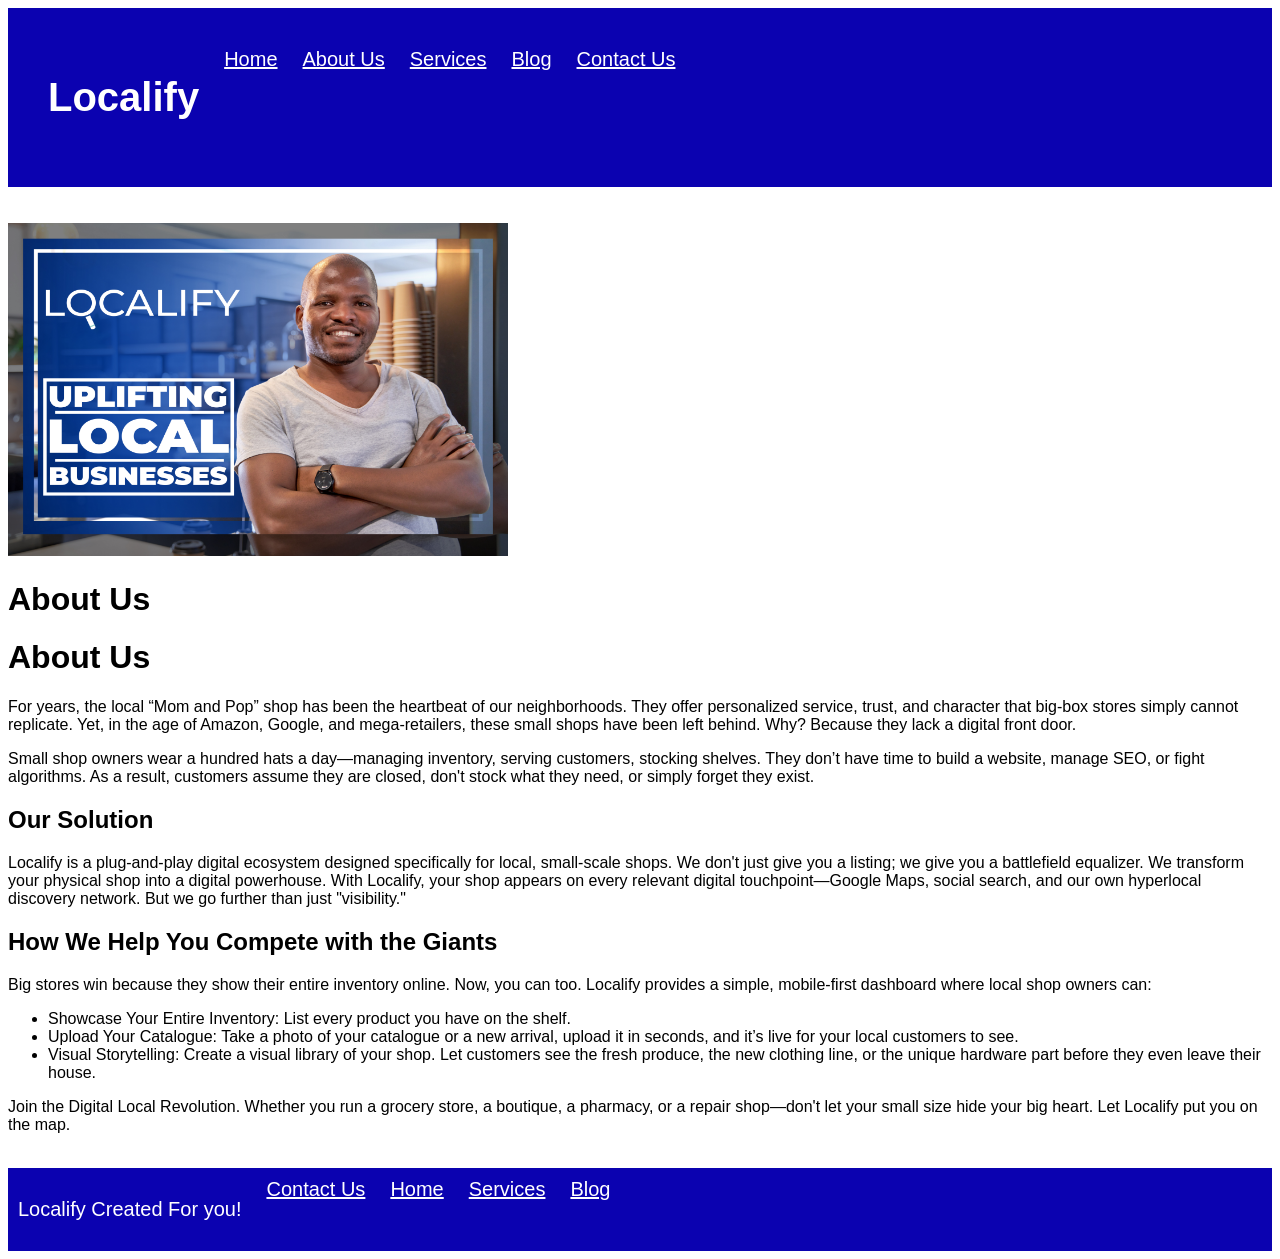
==== About Us.html @ a3002d01 "Content update" ====
<!DOCTYPE html>
<html lang="en">
    <link rel="stylesheet" href="style.css">
  <head>
    <title>Localify Home</title>
  </head>
<header>

<h1>Localify</h1>

<a href="index.html" style="color: white;">Home</a>
<a href="About Us.html" style="color: white;">About Us</a>
 <a href="services.html" style="color: white;">Services</a>
<a href="Blog.html" style="color: white;">Blog</a>
<a href="Contact Us.html" style="color: white;">Contact Us</a>
</header>
<br>
<br>
    <img src="Images/IWED-COVER-PAGE-1.jpg" alt="Localify hero image" width="500" height="333">
    <h1>About Us</h1>
    <h1>About Us</h1>
    <p>For years, the local “Mom and Pop” shop has been the heartbeat of our neighborhoods. They offer personalized service, trust, and character that big-box stores simply cannot replicate. Yet, in the age of Amazon, Google, and mega-retailers, these small shops have been left behind. Why? Because they lack a digital front door.</p>
    <p>Small shop owners wear a hundred hats a day—managing inventory, serving customers, stocking shelves. They don’t have time to build a website, manage SEO, or fight algorithms. As a result, customers assume they are closed, don't stock what they need, or simply forget they exist.</p>
<h2>Our Solution</h2>
<p>Localify is a plug-and-play digital ecosystem designed specifically for local, small-scale shops. We don't just give you a listing; we give you a battlefield equalizer.

We transform your physical shop into a digital powerhouse. With Localify, your shop appears on every relevant digital touchpoint—Google Maps, social search, and our own hyperlocal discovery network. But we go further than just "visibility."</p>
<h2>How We Help You Compete with the Giants</h2> 
<p>Big stores win because they show their entire inventory online. Now, you can too.

Localify provides a simple, mobile-first dashboard where local shop owners can:</p>
<ul>
  <li>Showcase Your Entire Inventory: List every product you have on the shelf.</li>
  <li>Upload Your Catalogue: Take a photo of your catalogue or a new arrival, upload it in seconds, and it’s live for your local customers to see.</li>
  <li>Visual Storytelling: Create a visual library of your shop. Let customers see the fresh produce, the new clothing line, or the unique hardware part before they even leave their house.</li>
</ul>

<p>Join the Digital Local Revolution.
Whether you run a grocery store, a boutique, a pharmacy, or a repair shop—don't let your small size hide your big heart. Let Localify put you on the map.</p>
</section>

<br>

<footer>
  <p>Localify Created For you!</p>
<a href="Contact Us.html" style="color: white;">Contact Us</a>
  <a href="index.html" style="color: white;">Home</a>
 <a href="services.html" style="color: white;">Services</a>
<a href="Blog.html" style="color: white;">Blog</a>
</footer>
</html>
---- style.css ----
@charset "UTF-8";
style
* {
  box-sizing: border-box;
}

body {
  font-family: Arial, Helvetica, sans-serif;
}

/* Style the header */
header {
  background-color: #0b02b0;
  padding: 40px;
text-align: justify;
  font-size: 20px;
  color: white;
  display:flex;
  column-gap: 25px;

}


/* Create two columns/boxes that floats next to each other */
nav {
  float: left;
  width: 40%;
  height: 360px; /* only for demonstration, should be removed */
  background: #ccc;
  padding: 20px;
}

/* Style the list inside the menu */
nav ul {
  list-style-type: none;
  padding: 0;
}

article {
  float: left;
  padding: 20px;
  width: 60%;
  background-color: #f1f1f1;
  height: 360px; /* only for demonstration, should be removed */
}

/* Clear floats after the columns */
section::after {
  content: "";
  display: table;
  clear: both;
}

/* Style the footer */
footer {
  background-color: #0b02b0;
  padding: 10px;
  text-align: center;
  color: white;
  font-size: 20px;
  color: white;
  display:flex;
  column-gap: 25px;
}

/* Responsive layout - makes the two columns/boxes stack on top of each other instead of next to each other, on small screens */
@media (max-width: 600px) {
  nav, article {
    width: 100%;
    height: auto;
  }
}

.button {
  background-color: #ffffff;
  border: none;
  color: rgb(16, 5, 138);
  padding: 20px;
  text-align: center;
  text-decoration: none;
  display: inline-block;
  font-size: 16px;
  margin: 4px 2px;
  cursor: pointer;
}

.button1 {border-radius: 2px;}
.button2 {border-radius: 4px;}
.button3 {border-radius: 8px;}
.button4 {border-radius: 12px;}
.button5 {border-radius: 50%;}
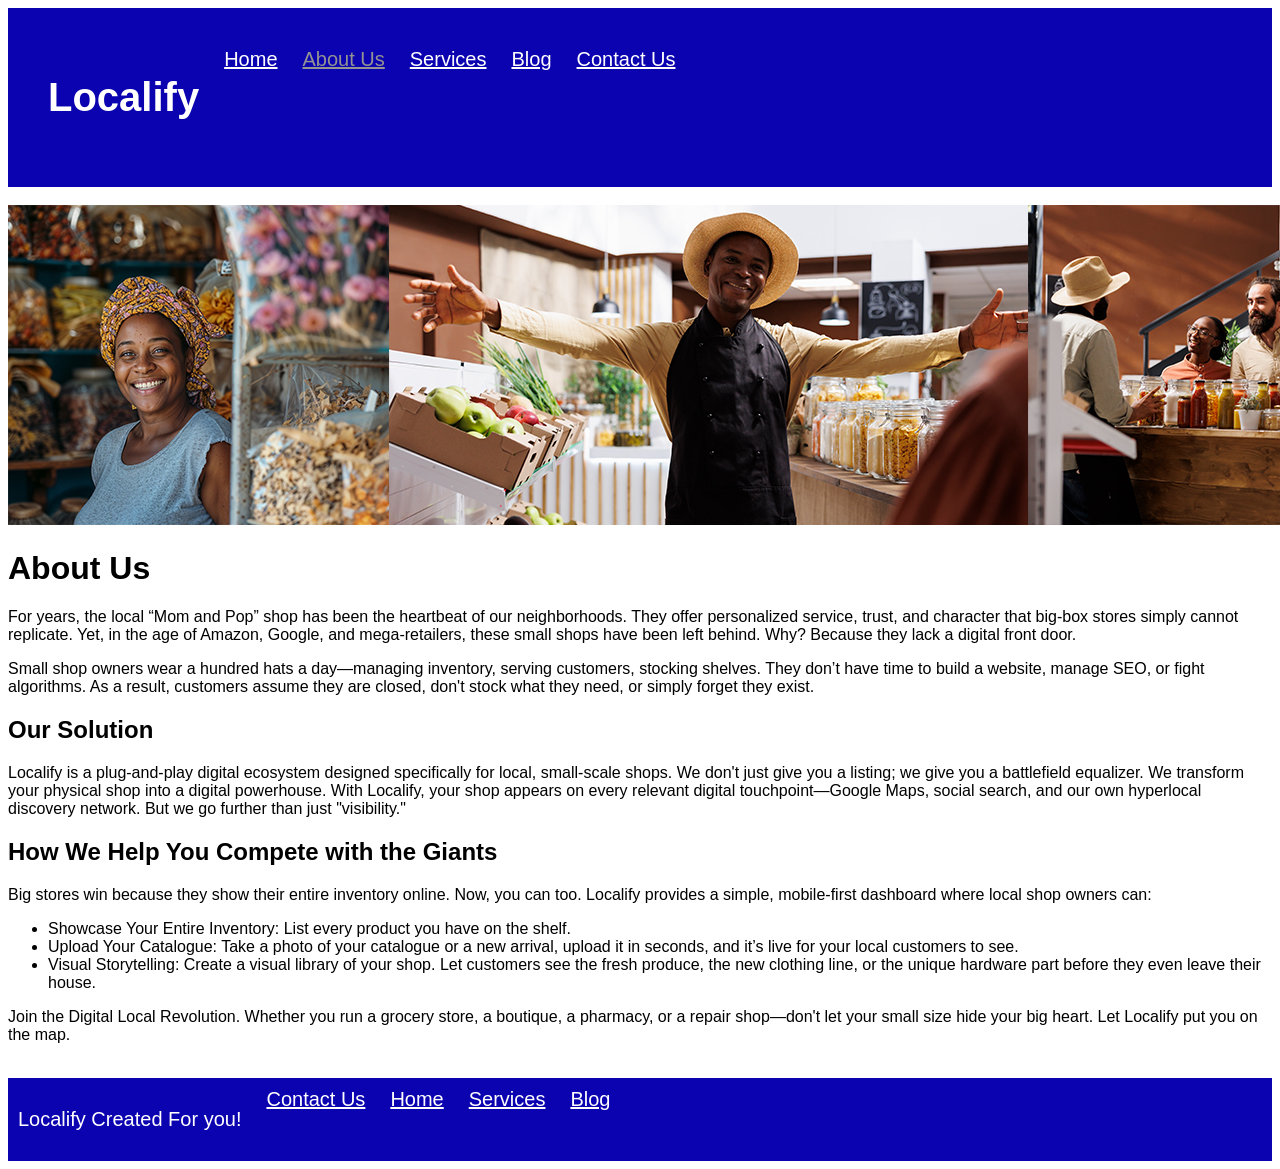
==== commit 94bdd88f: "content update" ====
--- a/About Us.html
+++ b/About Us.html
@@ -2,26 +2,25 @@
 <html lang="en">
     <link rel="stylesheet" href="style.css">
   <head>
-    <title>Localify Home</title>
+    <title>Localify About Us</title>
   </head>
 <header>
 
 <h1>Localify</h1>
 
 <a href="index.html" style="color: white;">Home</a>
-<a href="About Us.html" style="color: white;">About Us</a>
+<a href="About Us.html" style="color:  rgb(147, 147, 148);">About Us</a>
  <a href="services.html" style="color: white;">Services</a>
 <a href="Blog.html" style="color: white;">Blog</a>
 <a href="Contact Us.html" style="color: white;">Contact Us</a>
 </header>
 <br>
-<br>
-    <img src="Images/IWED-COVER-PAGE-1.jpg" alt="Localify hero image" width="500" height="333">
-    <h1>About Us</h1>
+<img src="Images/About-us-image.jpg" alt="About us image">
     <h1>About Us</h1>
     <p>For years, the local “Mom and Pop” shop has been the heartbeat of our neighborhoods. They offer personalized service, trust, and character that big-box stores simply cannot replicate. Yet, in the age of Amazon, Google, and mega-retailers, these small shops have been left behind. Why? Because they lack a digital front door.</p>
     <p>Small shop owners wear a hundred hats a day—managing inventory, serving customers, stocking shelves. They don’t have time to build a website, manage SEO, or fight algorithms. As a result, customers assume they are closed, don't stock what they need, or simply forget they exist.</p>
-<h2>Our Solution</h2>
+
+    <h2>Our Solution</h2>
 <p>Localify is a plug-and-play digital ecosystem designed specifically for local, small-scale shops. We don't just give you a listing; we give you a battlefield equalizer.
 
 We transform your physical shop into a digital powerhouse. With Localify, your shop appears on every relevant digital touchpoint—Google Maps, social search, and our own hyperlocal discovery network. But we go further than just "visibility."</p>
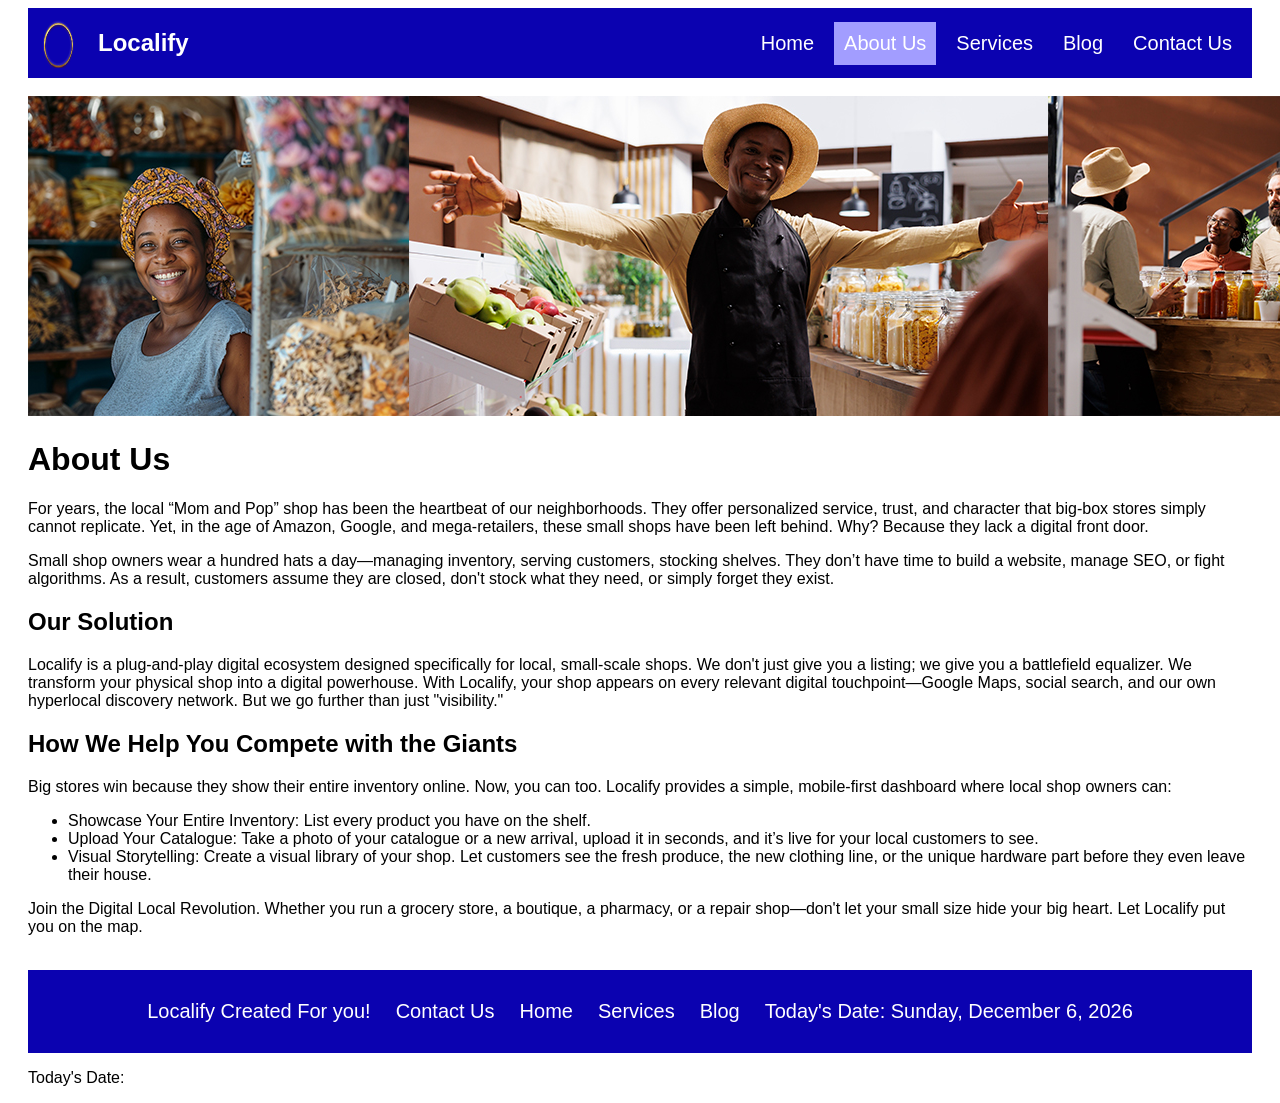
==== commit abbe5b32: "JavaScript added and updated Content update" ====
--- a/About Us.html
+++ b/About Us.html
@@ -1,19 +1,33 @@
 <!DOCTYPE html>
 <html lang="en">
-    <link rel="stylesheet" href="style.css">
-  <head>
-    <title>Localify About Us</title>
-  </head>
-<header>
+<head>
+  <meta charset="UTF-8" />
+  <meta name="viewport" content="width=device-width, initial-scale=1.0" />
+  <title>About Us</title>
+  <link rel="stylesheet" href="style.css">
+  <meta name="keywords" content="Local shops, Entrepreneur, Entrepreneurship, Local upliftment, small shops, local market, kasi economy, small businesses, kasi business, local markets">
+</head>
+<body>
+  <nav>
+    <div class="logo">
+      <img src="Images/Ring.png" alt="Localify logo" width="50" height="50">
+      <span class="org-name">Localify</span>
+    </div>
 
-<h1>Localify</h1>
+    <button class="hamburger" aria-label="Menu" aria-expanded="false" aria-controls="nav-links" type="button">
+      <span class="line"></span>
+      <span class="line"></span>
+      <span class="line"></span>
+    </button>
 
-<a href="index.html" style="color: white;">Home</a>
-<a href="About Us.html" style="color:  rgb(147, 147, 148);">About Us</a>
- <a href="services.html" style="color: white;">Services</a>
-<a href="Blog.html" style="color: white;">Blog</a>
-<a href="Contact Us.html" style="color: white;">Contact Us</a>
-</header>
+    <div class="MenuLinks" id="nav-links">
+      <a href="index.html">Home</a>
+      <a href="About Us.html" class="active">About Us</a>
+      <a href="services.html">Services</a>
+      <a href="Blog.html">Blog</a>
+      <a href="Contact Us.html">Contact Us</a>
+    </div>
+  </nav>
 <br>
 <img src="Images/About-us-image.jpg" alt="About us image">
     <h1>About Us</h1>
@@ -46,5 +60,8 @@
   <a href="index.html" style="color: white;">Home</a>
  <a href="services.html" style="color: white;">Services</a>
 <a href="Blog.html" style="color: white;">Blog</a>
+<p>Today's Date: <span id="displayDate"></span></p>
 </footer>
+ <p>Today's Date: <span id="displayDate"></span></p>
+<script src="script.js"></script>
 </html>
--- a/style.css
+++ b/style.css
@@ -1,74 +1,94 @@
 @charset "UTF-8";
-style
 * {
   box-sizing: border-box;
 }
 
 body {
   font-family: Arial, Helvetica, sans-serif;
+  padding-left: 20px;
+  padding-right: 20px;
 }
 
-/* Style the header */
-header {
+nav {
+  position: sticky;
+  top: 0;
+  display: flex;
+  justify-content: space-between;
+  align-items: center;
   background-color: #0b02b0;
-  padding: 40px;
-text-align: justify;
+  padding: 10px;
+  color: white;
+  gap: 25px;
+  z-index: 1000;
+}
+
+.logo {
+  display: flex;
+  align-items: center;
+  gap: 10px;
+}
+
+.logo .org-name {
+  font-size: 24px;
+  font-weight: bold;
+  color: white;
+}
+
+.MenuLinks {
+  display: flex;
+  align-items: center;
+  gap: 10px;
+}
+
+.MenuLinks a {
+  text-decoration: none;
+  padding: 10px;
   font-size: 20px;
   color: white;
-  display:flex;
-  column-gap: 25px;
-
 }
 
-
-/* Create two columns/boxes that floats next to each other */
-nav {
-  float: left;
-  width: 40%;
-  height: 360px; /* only for demonstration, should be removed */
-  background: #ccc;
-  padding: 20px;
+.MenuLinks a:hover,
+.MenuLinks a.active {
+  background-color: #a29dff;
 }
 
-/* Style the list inside the menu */
-nav ul {
-  list-style-type: none;
+.hamburger {
+  display: none;
+  cursor: pointer;
+  flex-direction: column;
+  gap: 5px;
+  background: none;
+  border: none;
   padding: 0;
 }
 
-article {
-  float: left;
-  padding: 20px;
-  width: 60%;
-  background-color: #f1f1f1;
-  height: 360px; /* only for demonstration, should be removed */
+.hamburger .line {
+  width: 30px;
+  height: 3px;
+  background-color: white;
+  display: block;
 }
 
-/* Clear floats after the columns */
-section::after {
-  content: "";
-  display: table;
-  clear: both;
-}
-
-/* Style the footer */
 footer {
   background-color: #0b02b0;
   padding: 10px;
   text-align: center;
   color: white;
   font-size: 20px;
-  color: white;
-  display:flex;
-  column-gap: 25px;
+  display: flex;
+  gap: 25px;
+  justify-content: center;
+  flex-wrap: wrap;
+  align-items: center;
 }
 
-/* Responsive layout - makes the two columns/boxes stack on top of each other instead of next to each other, on small screens */
-@media (max-width: 600px) {
-  nav, article {
-    width: 100%;
-    height: auto;
-  }
+footer a {
+  color: white;
+  text-decoration: none;
+}
+
+footer a:hover {
+  text-decoration: underline;
 }
 
 .button {
@@ -84,8 +104,29 @@
   cursor: pointer;
 }
 
-.button1 {border-radius: 2px;}
-.button2 {border-radius: 4px;}
-.button3 {border-radius: 8px;}
-.button4 {border-radius: 12px;}
-.button5 {border-radius: 50%;}
+.button1 { border-radius: 2px; }
+.button2 { border-radius: 4px; }
+.button3 { border-radius: 8px; }
+.button4 { border-radius: 12px; }
+.button5 { border-radius: 50%; }
+
+@media (max-width: 768px) {
+  nav {
+    flex-wrap: wrap;
+  }
+
+  .hamburger {
+    display: flex;
+  }
+
+  .MenuLinks {
+    display: none;
+    width: 100%;
+    flex-direction: column;
+    align-items: flex-start;
+  }
+
+  .MenuLinks.show {
+    display: flex;
+  }
+}
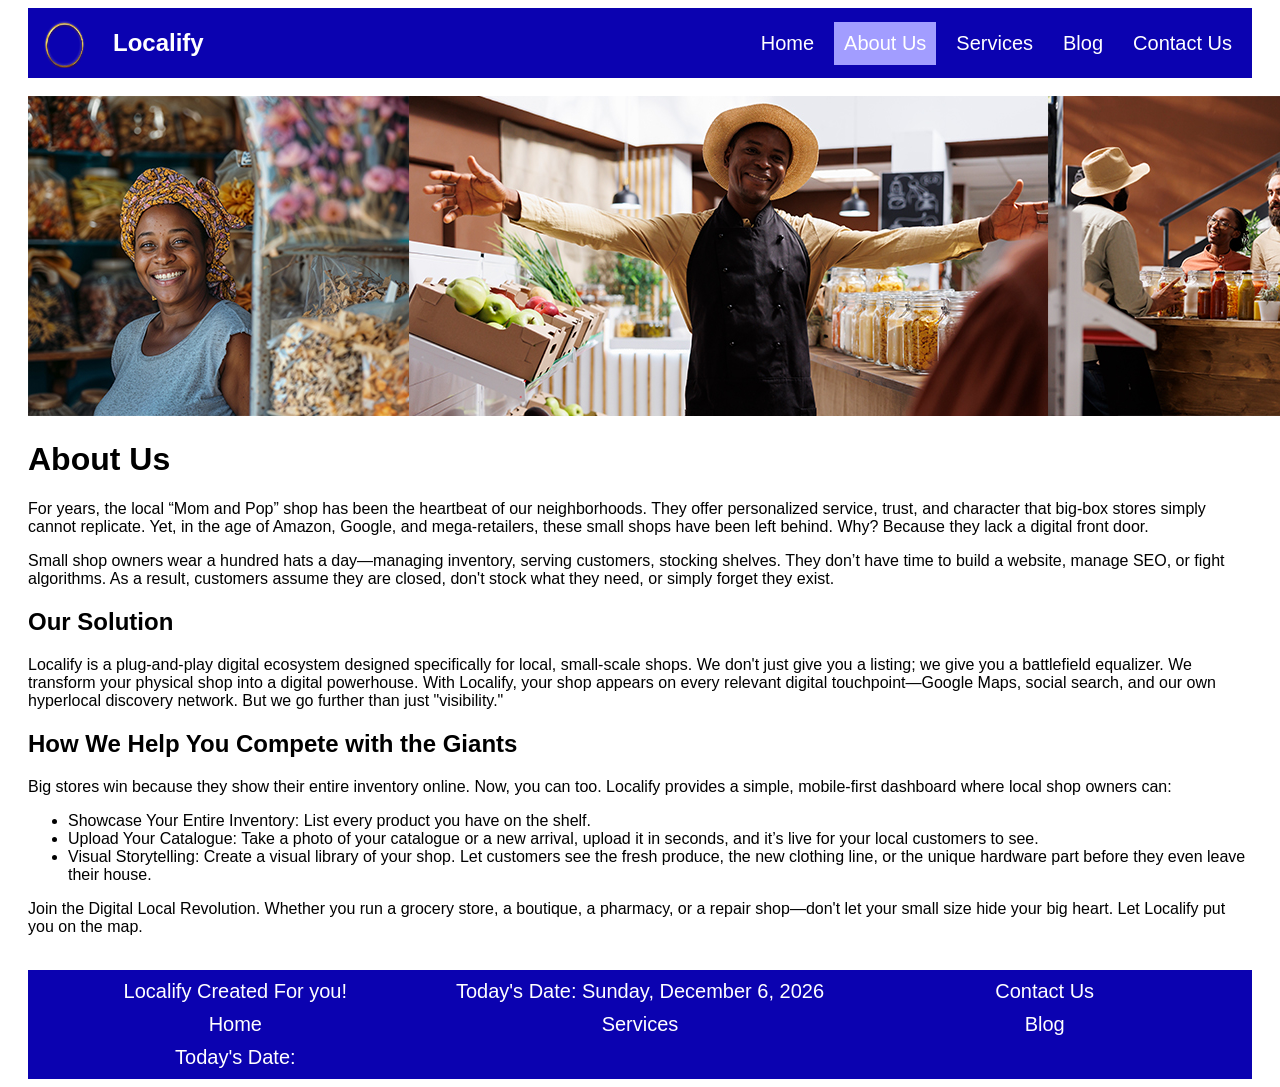
==== commit 019e7084: "Footer update Footer update" ====
--- a/About Us.html
+++ b/About Us.html
@@ -10,7 +10,7 @@
 <body>
   <nav>
     <div class="logo">
-      <img src="Images/Ring.png" alt="Localify logo" width="50" height="50">
+      <img src="Images/Ring.png" alt="Localify logo" width="65" height="50">
       <span class="org-name">Localify</span>
     </div>
 
@@ -56,12 +56,13 @@
 
 <footer>
   <p>Localify Created For you!</p>
+  <p>Today's Date: <span id="displayDate"></span></p>
 <a href="Contact Us.html" style="color: white;">Contact Us</a>
   <a href="index.html" style="color: white;">Home</a>
  <a href="services.html" style="color: white;">Services</a>
 <a href="Blog.html" style="color: white;">Blog</a>
 <p>Today's Date: <span id="displayDate"></span></p>
 </footer>
- <p>Today's Date: <span id="displayDate"></span></p>
+
 <script src="script.js"></script>
 </html>
--- a/style.css
+++ b/style.css
@@ -75,11 +75,15 @@
   text-align: center;
   color: white;
   font-size: 20px;
-  display: flex;
-  gap: 25px;
-  justify-content: center;
-  flex-wrap: wrap;
+  display: grid;
+  grid-template-columns: repeat(3, 1fr);
+  gap: 10px;
+  justify-items: center;
   align-items: center;
+}
+
+footer p {
+  margin: 0;
 }
 
 footer a {
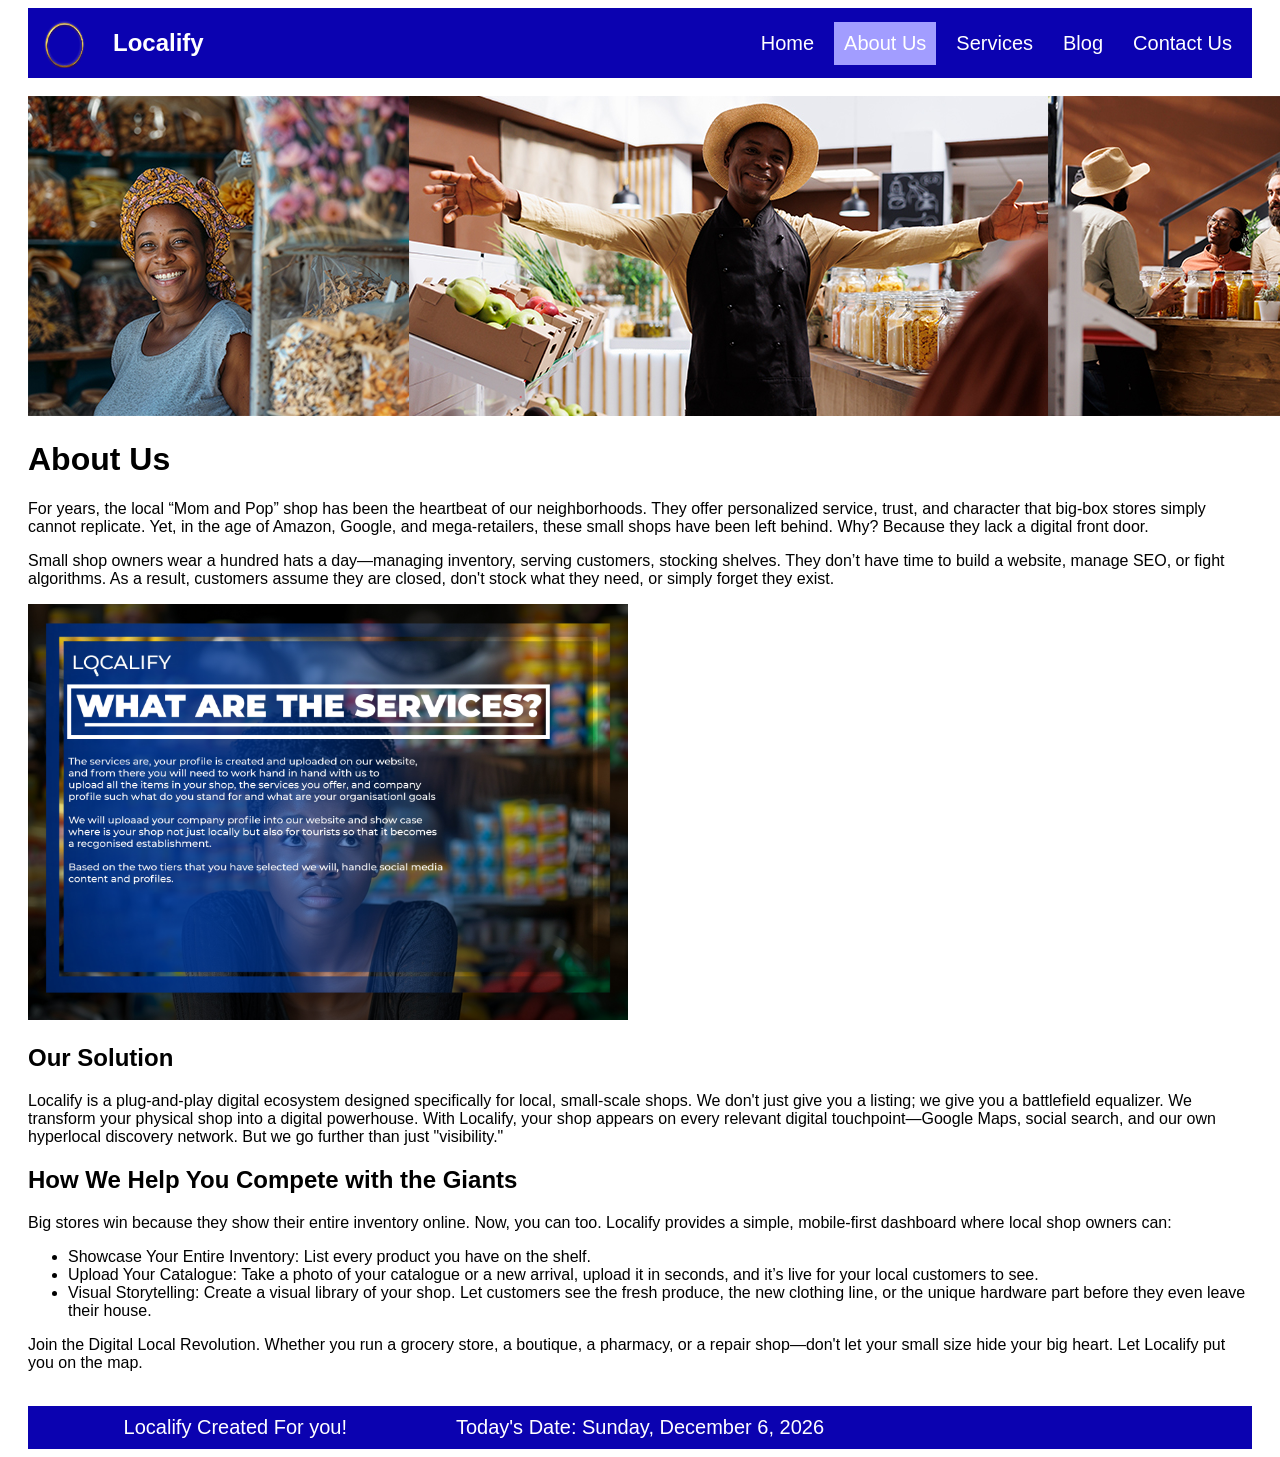
==== commit dd1493d0: "background updates I have added backgrounds to various pages that cater to the content." ====
--- a/About Us.html
+++ b/About Us.html
@@ -33,7 +33,7 @@
     <h1>About Us</h1>
     <p>For years, the local “Mom and Pop” shop has been the heartbeat of our neighborhoods. They offer personalized service, trust, and character that big-box stores simply cannot replicate. Yet, in the age of Amazon, Google, and mega-retailers, these small shops have been left behind. Why? Because they lack a digital front door.</p>
     <p>Small shop owners wear a hundred hats a day—managing inventory, serving customers, stocking shelves. They don’t have time to build a website, manage SEO, or fight algorithms. As a result, customers assume they are closed, don't stock what they need, or simply forget they exist.</p>
-
+<img src="Images/About Localify.jpg" alt="Localify, the solution for local shops" width="600" height="416">
     <h2>Our Solution</h2>
 <p>Localify is a plug-and-play digital ecosystem designed specifically for local, small-scale shops. We don't just give you a listing; we give you a battlefield equalizer.
 
@@ -57,12 +57,8 @@
 <footer>
   <p>Localify Created For you!</p>
   <p>Today's Date: <span id="displayDate"></span></p>
-<a href="Contact Us.html" style="color: white;">Contact Us</a>
-  <a href="index.html" style="color: white;">Home</a>
- <a href="services.html" style="color: white;">Services</a>
-<a href="Blog.html" style="color: white;">Blog</a>
-<p>Today's Date: <span id="displayDate"></span></p>
+
 </footer>
-
+<body style="background-image: url('images/background2.jpg'); background-size: cover; background-repeat: no-repeat;"></body>
 <script src="script.js"></script>
 </html>
--- a/style.css
+++ b/style.css
@@ -114,6 +114,30 @@
 .button4 { border-radius: 12px; }
 .button5 { border-radius: 50%; }
 
+.bg-container {
+  position: relative;
+  background-image: url('images/background.jpg');
+  background-size: cover;
+}
+.bg-container {
+  position: relative;
+  background-image: url('images/background2.jpg');
+  background-size: cover;
+}
+.bg-container {
+  position: relative;
+  background-image: url('images/Services-background.jpg');
+  background-size: cover;
+}
+
+.bg-container::after {
+  content: "";
+  position: absolute;
+  top: 0; left: 0; right: 0; bottom: 0;
+  background-color: rgba(255, 255, 255, 0.5); /* 50% white overlay */
+  z-index: 1;
+}
+
 @media (max-width: 768px) {
   nav {
     flex-wrap: wrap;
